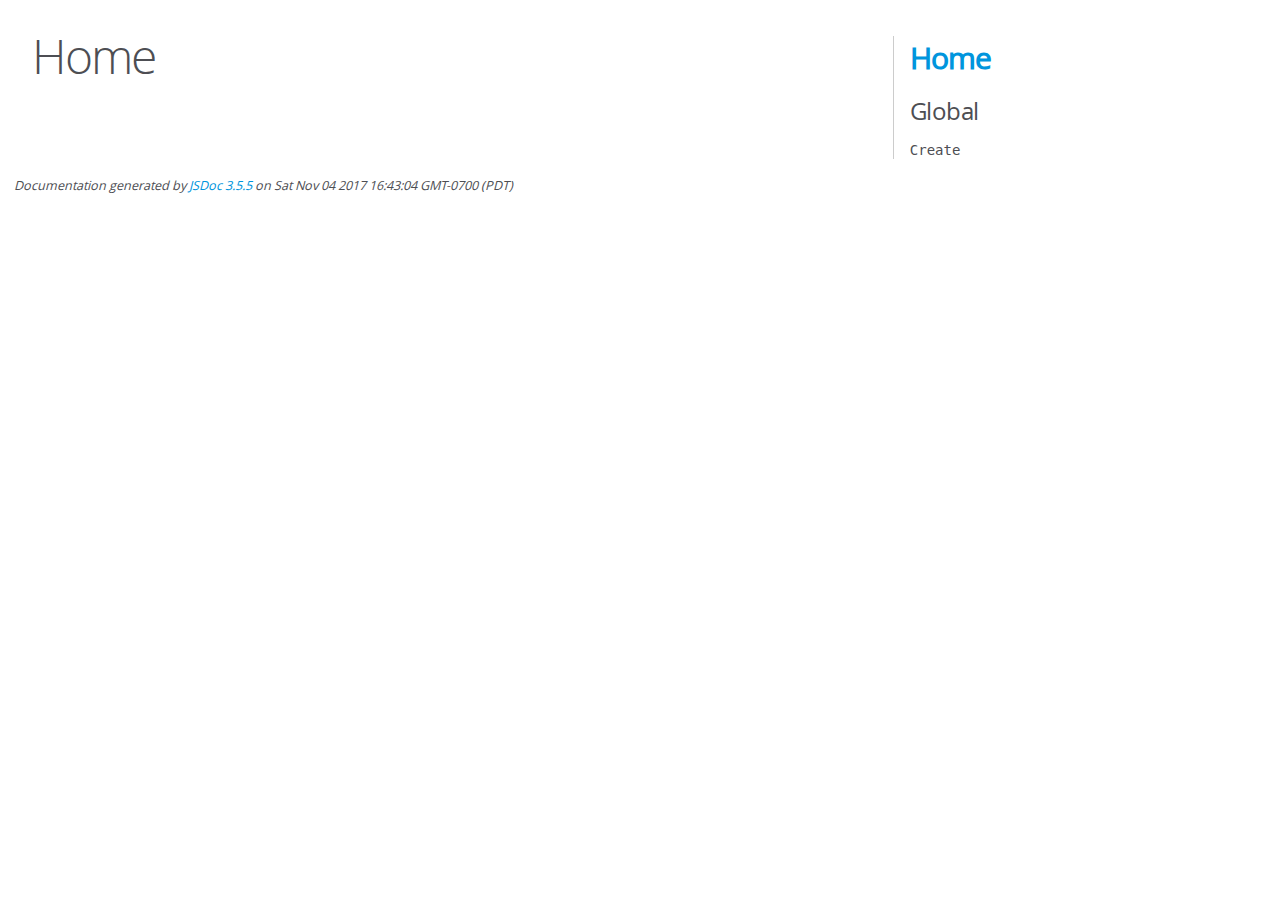
==== Documentation/out/index.html @ 5b0bc820 "Updated Scrum, Gantt chart, and auto doc" ====
<!DOCTYPE html>
<html lang="en">
<head>
    <meta charset="utf-8">
    <title>JSDoc: Home</title>

    <script src="scripts/prettify/prettify.js"> </script>
    <script src="scripts/prettify/lang-css.js"> </script>
    <!--[if lt IE 9]>
      <script src="//html5shiv.googlecode.com/svn/trunk/html5.js"></script>
    <![endif]-->
    <link type="text/css" rel="stylesheet" href="styles/prettify-tomorrow.css">
    <link type="text/css" rel="stylesheet" href="styles/jsdoc-default.css">
</head>

<body>

<div id="main">

    <h1 class="page-title">Home</h1>

    



    


    <h3> </h3>










    









</div>

<nav>
    <h2><a href="index.html">Home</a></h2><h3>Global</h3><ul><li><a href="global.html#Create">Create</a></li></ul>
</nav>

<br class="clear">

<footer>
    Documentation generated by <a href="https://github.com/jsdoc3/jsdoc">JSDoc 3.5.5</a> on Sat Nov 04 2017 16:43:04 GMT-0700 (PDT)
</footer>

<script> prettyPrint(); </script>
<script src="scripts/linenumber.js"> </script>
</body>
</html>
---- Documentation/out/styles/prettify-tomorrow.css ----
/* Tomorrow Theme */
/* Original theme - https://github.com/chriskempson/tomorrow-theme */
/* Pretty printing styles. Used with prettify.js. */
/* SPAN elements with the classes below are added by prettyprint. */
/* plain text */
.pln {
  color: #4d4d4c; }

@media screen {
  /* string content */
  .str {
    color: #718c00; }

  /* a keyword */
  .kwd {
    color: #8959a8; }

  /* a comment */
  .com {
    color: #8e908c; }

  /* a type name */
  .typ {
    color: #4271ae; }

  /* a literal value */
  .lit {
    color: #f5871f; }

  /* punctuation */
  .pun {
    color: #4d4d4c; }

  /* lisp open bracket */
  .opn {
    color: #4d4d4c; }

  /* lisp close bracket */
  .clo {
    color: #4d4d4c; }

  /* a markup tag name */
  .tag {
    color: #c82829; }

  /* a markup attribute name */
  .atn {
    color: #f5871f; }

  /* a markup attribute value */
  .atv {
    color: #3e999f; }

  /* a declaration */
  .dec {
    color: #f5871f; }

  /* a variable name */
  .var {
    color: #c82829; }

  /* a function name */
  .fun {
    color: #4271ae; } }
/* Use higher contrast and text-weight for printable form. */
@media print, projection {
  .str {
    color: #060; }

  .kwd {
    color: #006;
    font-weight: bold; }

  .com {
    color: #600;
    font-style: italic; }

  .typ {
    color: #404;
    font-weight: bold; }

  .lit {
    color: #044; }

  .pun, .opn, .clo {
    color: #440; }

  .tag {
    color: #006;
    font-weight: bold; }

  .atn {
    color: #404; }

  .atv {
    color: #060; } }
/* Style */
/*
pre.prettyprint {
  background: white;
  font-family: Consolas, Monaco, 'Andale Mono', monospace;
  font-size: 12px;
  line-height: 1.5;
  border: 1px solid #ccc;
  padding: 10px; }
*/

/* Specify class=linenums on a pre to get line numbering */
ol.linenums {
  margin-top: 0;
  margin-bottom: 0; }

/* IE indents via margin-left */
li.L0,
li.L1,
li.L2,
li.L3,
li.L4,
li.L5,
li.L6,
li.L7,
li.L8,
li.L9 {
  /* */ }

/* Alternate shading for lines */
li.L1,
li.L3,
li.L5,
li.L7,
li.L9 {
  /* */ }
---- Documentation/out/styles/jsdoc-default.css ----
@font-face {
    font-family: 'Open Sans';
    font-weight: normal;
    font-style: normal;
    src: url('../fonts/OpenSans-Regular-webfont.eot');
    src:
        local('Open Sans'),
        local('OpenSans'),
        url('../fonts/OpenSans-Regular-webfont.eot?#iefix') format('embedded-opentype'),
        url('../fonts/OpenSans-Regular-webfont.woff') format('woff'),
        url('../fonts/OpenSans-Regular-webfont.svg#open_sansregular') format('svg');
}

@font-face {
    font-family: 'Open Sans Light';
    font-weight: normal;
    font-style: normal;
    src: url('../fonts/OpenSans-Light-webfont.eot');
    src:
        local('Open Sans Light'),
        local('OpenSans Light'),
        url('../fonts/OpenSans-Light-webfont.eot?#iefix') format('embedded-opentype'),
        url('../fonts/OpenSans-Light-webfont.woff') format('woff'),
        url('../fonts/OpenSans-Light-webfont.svg#open_sanslight') format('svg');
}

html
{
    overflow: auto;
    background-color: #fff;
    font-size: 14px;
}

body
{
    font-family: 'Open Sans', sans-serif;
    line-height: 1.5;
    color: #4d4e53;
    background-color: white;
}

a, a:visited, a:active {
    color: #0095dd;
    text-decoration: none;
}

a:hover {
    text-decoration: underline;
}

header
{
    display: block;
    padding: 0px 4px;
}

tt, code, kbd, samp {
    font-family: Consolas, Monaco, 'Andale Mono', monospace;
}

.class-description {
    font-size: 130%;
    line-height: 140%;
    margin-bottom: 1em;
    margin-top: 1em;
}

.class-description:empty {
    margin: 0;
}

#main {
    float: left;
    width: 70%;
}

article dl {
    margin-bottom: 40px;
}

article img {
  max-width: 100%;
}

section
{
    display: block;
    background-color: #fff;
    padding: 12px 24px;
    border-bottom: 1px solid #ccc;
    margin-right: 30px;
}

.variation {
    display: none;
}

.signature-attributes {
    font-size: 60%;
    color: #aaa;
    font-style: italic;
    font-weight: lighter;
}

nav
{
    display: block;
    float: right;
    margin-top: 28px;
    width: 30%;
    box-sizing: border-box;
    border-left: 1px solid #ccc;
    padding-left: 16px;
}

nav ul {
    font-family: 'Lucida Grande', 'Lucida Sans Unicode', arial, sans-serif;
    font-size: 100%;
    line-height: 17px;
    padding: 0;
    margin: 0;
    list-style-type: none;
}

nav ul a, nav ul a:visited, nav ul a:active {
    font-family: Consolas, Monaco, 'Andale Mono', monospace;
    line-height: 18px;
    color: #4D4E53;
}

nav h3 {
    margin-top: 12px;
}

nav li {
    margin-top: 6px;
}

footer {
    display: block;
    padding: 6px;
    margin-top: 12px;
    font-style: italic;
    font-size: 90%;
}

h1, h2, h3, h4 {
    font-weight: 200;
    margin: 0;
}

h1
{
    font-family: 'Open Sans Light', sans-serif;
    font-size: 48px;
    letter-spacing: -2px;
    margin: 12px 24px 20px;
}

h2, h3.subsection-title
{
    font-size: 30px;
    font-weight: 700;
    letter-spacing: -1px;
    margin-bottom: 12px;
}

h3
{
    font-size: 24px;
    letter-spacing: -0.5px;
    margin-bottom: 12px;
}

h4
{
    font-size: 18px;
    letter-spacing: -0.33px;
    margin-bottom: 12px;
    color: #4d4e53;
}

h5, .container-overview .subsection-title
{
    font-size: 120%;
    font-weight: bold;
    letter-spacing: -0.01em;
    margin: 8px 0 3px 0;
}

h6
{
    font-size: 100%;
    letter-spacing: -0.01em;
    margin: 6px 0 3px 0;
    font-style: italic;
}

table
{
    border-spacing: 0;
    border: 0;
    border-collapse: collapse;
}

td, th
{
    border: 1px solid #ddd;
    margin: 0px;
    text-align: left;
    vertical-align: top;
    padding: 4px 6px;
    display: table-cell;
}

thead tr
{
    background-color: #ddd;
    font-weight: bold;
}

th { border-right: 1px solid #aaa; }
tr > th:last-child { border-right: 1px solid #ddd; }

.ancestors, .attribs { color: #999; }
.ancestors a, .attribs a
{
    color: #999 !important;
    text-decoration: none;
}

.clear
{
    clear: both;
}

.important
{
    font-weight: bold;
    color: #950B02;
}

.yes-def {
    text-indent: -1000px;
}

.type-signature {
    color: #aaa;
}

.name, .signature {
    font-family: Consolas, Monaco, 'Andale Mono', monospace;
}

.details { margin-top: 14px; border-left: 2px solid #DDD; }
.details dt { width: 120px; float: left; padding-left: 10px;  padding-top: 6px; }
.details dd { margin-left: 70px; }
.details ul { margin: 0; }
.details ul { list-style-type: none; }
.details li { margin-left: 30px; padding-top: 6px; }
.details pre.prettyprint { margin: 0 }
.details .object-value { padding-top: 0; }

.description {
    margin-bottom: 1em;
    margin-top: 1em;
}

.code-caption
{
    font-style: italic;
    font-size: 107%;
    margin: 0;
}

.prettyprint
{
    border: 1px solid #ddd;
    width: 80%;
    overflow: auto;
}

.prettyprint.source {
    width: inherit;
}

.prettyprint code
{
    font-size: 100%;
    line-height: 18px;
    display: block;
    padding: 4px 12px;
    margin: 0;
    background-color: #fff;
    color: #4D4E53;
}

.prettyprint code span.line
{
  display: inline-block;
}

.prettyprint.linenums
{
  padding-left: 70px;
  -webkit-user-select: none;
  -moz-user-select: none;
  -ms-user-select: none;
  user-select: none;
}

.prettyprint.linenums ol
{
  padding-left: 0;
}

.prettyprint.linenums li
{
  border-left: 3px #ddd solid;
}

.prettyprint.linenums li.selected,
.prettyprint.linenums li.selected *
{
  background-color: lightyellow;
}

.prettyprint.linenums li *
{
  -webkit-user-select: text;
  -moz-user-select: text;
  -ms-user-select: text;
  user-select: text;
}

.params .name, .props .name, .name code {
    color: #4D4E53;
    font-family: Consolas, Monaco, 'Andale Mono', monospace;
    font-size: 100%;
}

.params td.description > p:first-child,
.props td.description > p:first-child
{
    margin-top: 0;
    padding-top: 0;
}

.params td.description > p:last-child,
.props td.description > p:last-child
{
    margin-bottom: 0;
    padding-bottom: 0;
}

.disabled {
    color: #454545;
}
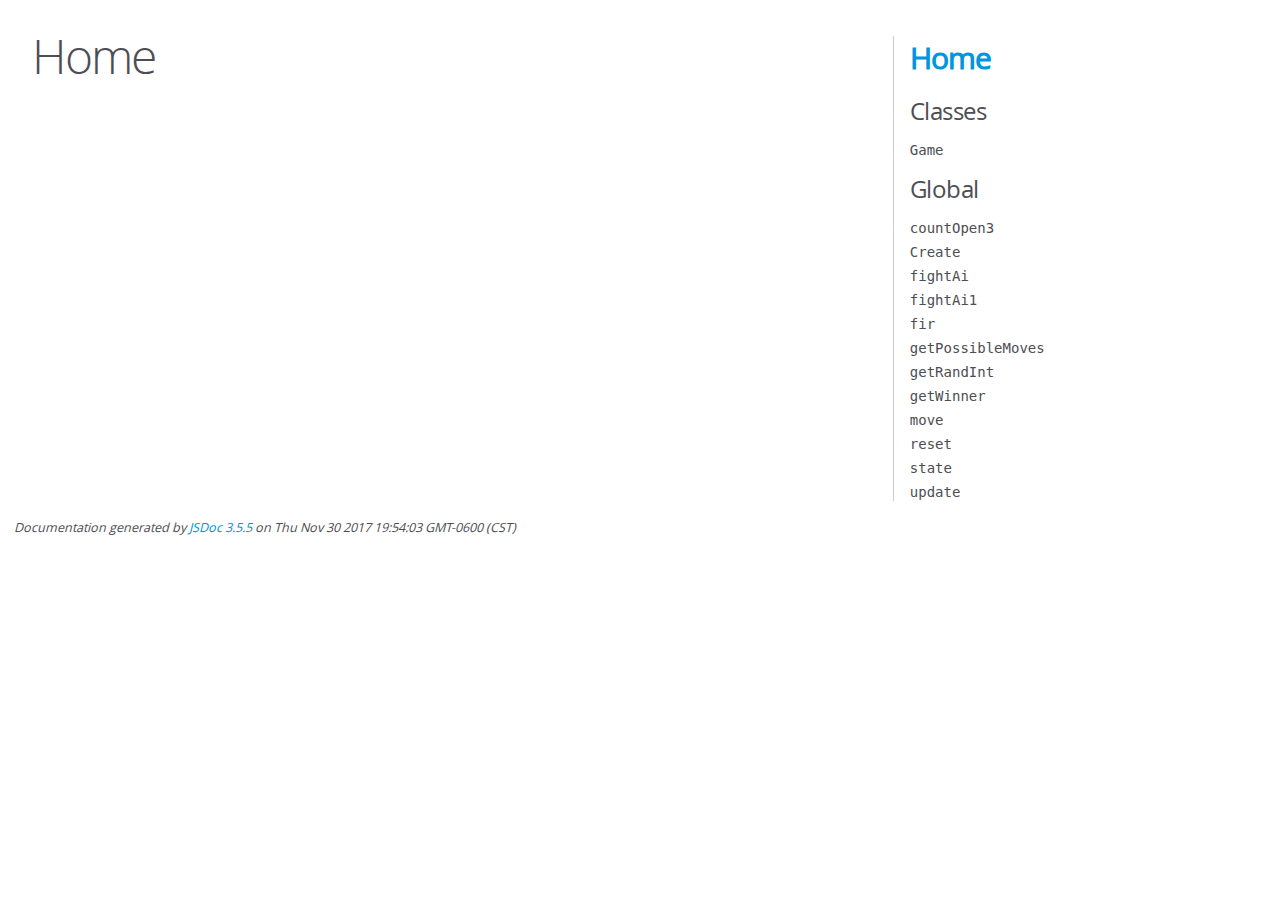
==== commit b005c67a: "Ran auto documentation" ====
--- a/Documentation/out/index.html
+++ b/Documentation/out/index.html
@@ -50,13 +50,13 @@
 </div>
 
 <nav>
-    <h2><a href="index.html">Home</a></h2><h3>Global</h3><ul><li><a href="global.html#Create">Create</a></li></ul>
+    <h2><a href="index.html">Home</a></h2><h3>Classes</h3><ul><li><a href="Game.html">Game</a></li></ul><h3>Global</h3><ul><li><a href="global.html#countOpen3">countOpen3</a></li><li><a href="global.html#Create">Create</a></li><li><a href="global.html#fightAi">fightAi</a></li><li><a href="global.html#fightAi1">fightAi1</a></li><li><a href="global.html#fir">fir</a></li><li><a href="global.html#getPossibleMoves">getPossibleMoves</a></li><li><a href="global.html#getRandInt">getRandInt</a></li><li><a href="global.html#getWinner">getWinner</a></li><li><a href="global.html#move">move</a></li><li><a href="global.html#reset">reset</a></li><li><a href="global.html#state">state</a></li><li><a href="global.html#update">update</a></li></ul>
 </nav>
 
 <br class="clear">
 
 <footer>
-    Documentation generated by <a href="https://github.com/jsdoc3/jsdoc">JSDoc 3.5.5</a> on Sat Nov 04 2017 16:43:04 GMT-0700 (PDT)
+    Documentation generated by <a href="https://github.com/jsdoc3/jsdoc">JSDoc 3.5.5</a> on Thu Nov 30 2017 19:54:03 GMT-0600 (CST)
 </footer>
 
 <script> prettyPrint(); </script>
